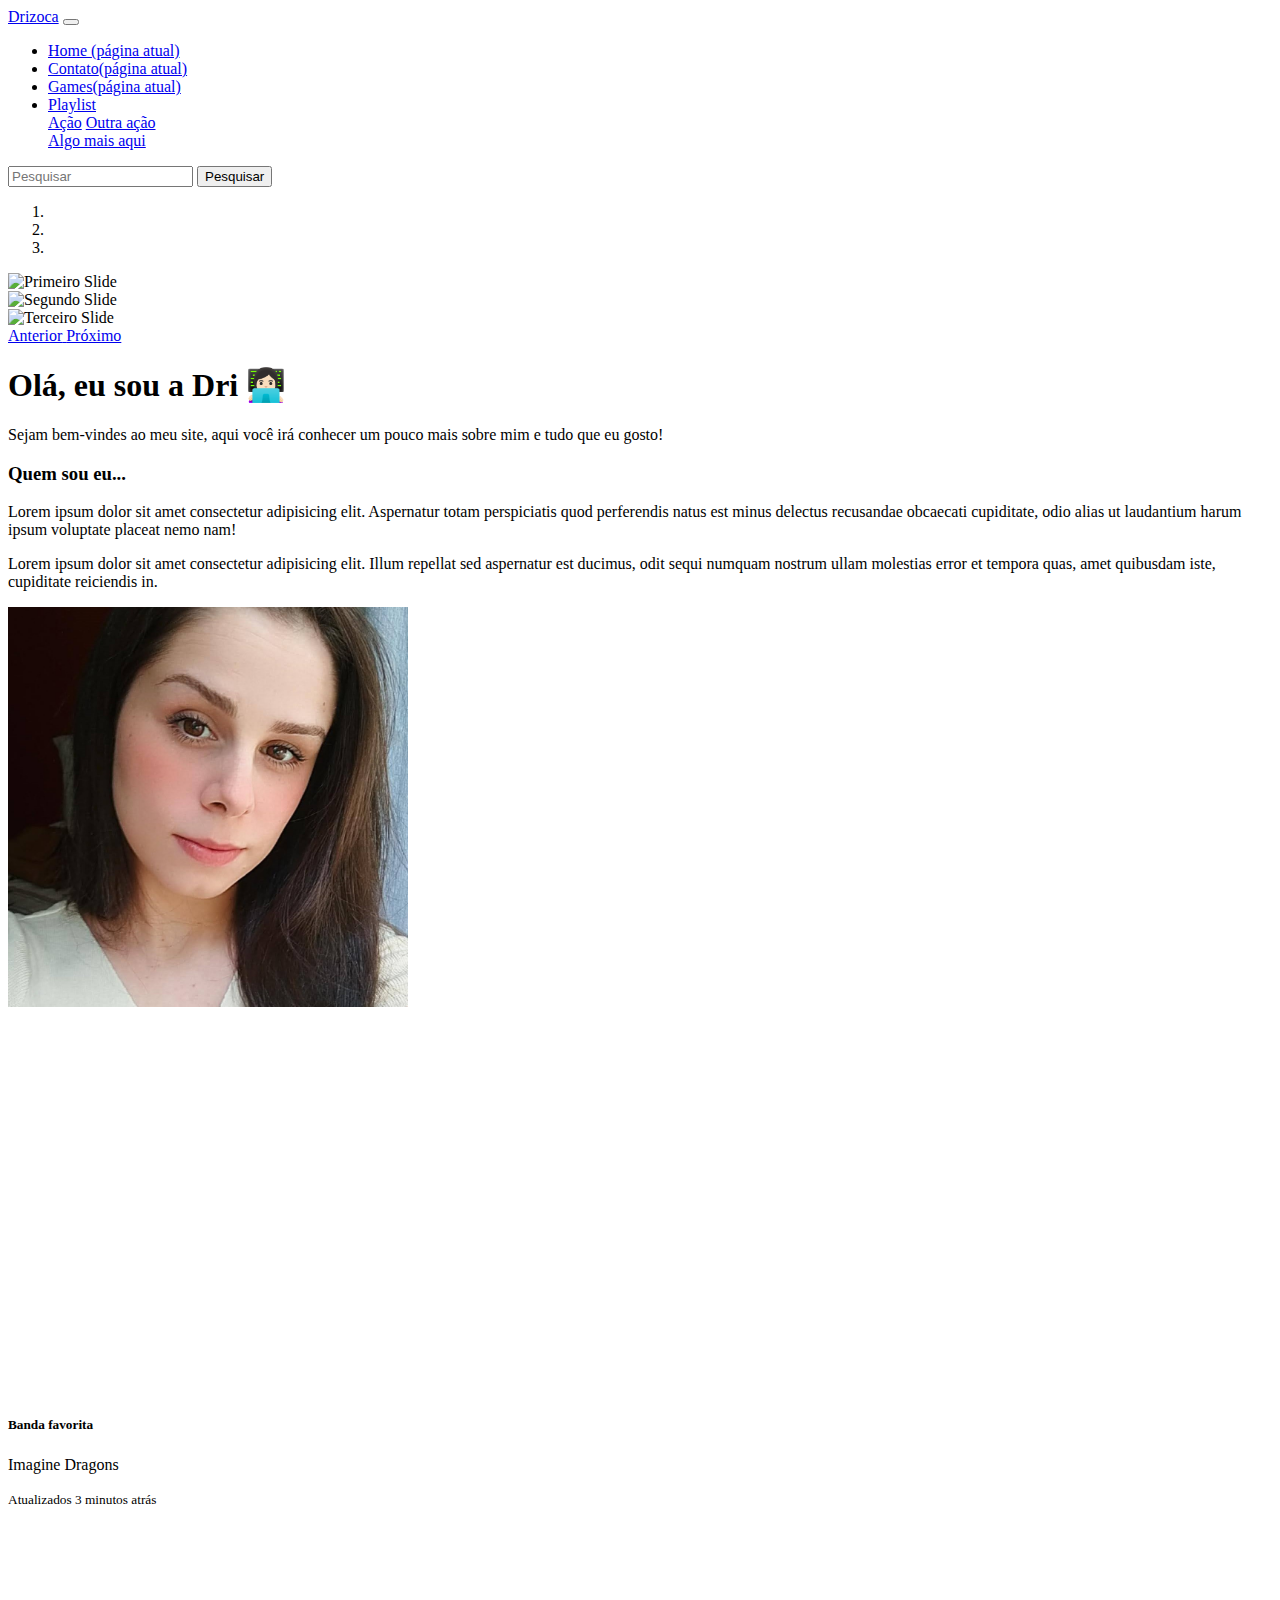
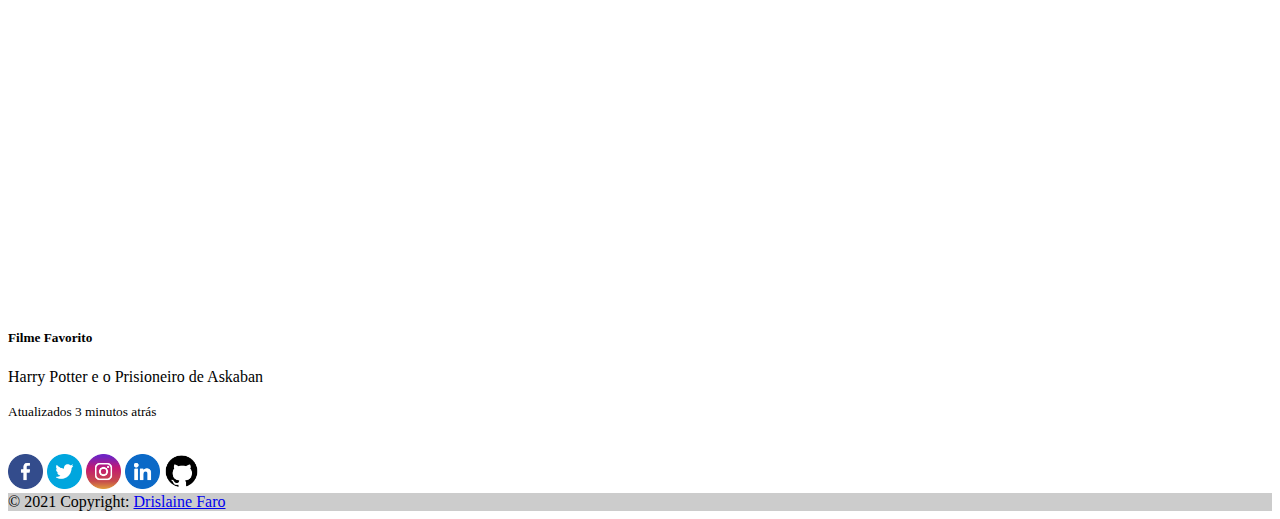
==== Bootstrap/index.html @ 7fec5658 "Criando site com Bootstrap" ====
<!DOCTYPE html>
<html lang="pt-br">

<head>
    <!-- Meta tags Obrigatórias -->
    <meta charset="utf-8">
    <meta name="viewport" content="width=device-width, initial-scale=1, shrink-to-fit=no">

    <!-- Bootstrap CSS -->
    <link rel="stylesheet" href="https://stackpath.bootstrapcdn.com/bootstrap/4.1.3/css/bootstrap.min.css"
        integrity="sha384-MCw98/SFnGE8fJT3GXwEOngsV7Zt27NXFoaoApmYm81iuXoPkFOJwJ8ERdknLPMO" crossorigin="anonymous">

    <style>
        .tm-social {
            width: 35px;
            height: 35px;
        }
    </style>
    <title>Drizoca!</title>
</head>

<body>
    <!-- Menu -->
    <nav class="navbar navbar-expand-lg navbar-dark bg-dark">
        <a class="navbar-brand" href="#">Drizoca</a>
        <button class="navbar-toggler" type="button" data-toggle="collapse" data-target="#conteudoNavbarSuportado"
            aria-controls="conteudoNavbarSuportado" aria-expanded="false" aria-label="Alterna navegação">
            <span class="navbar-toggler-icon"></span>
        </button>

        <div class="collapse navbar-collapse" id="conteudoNavbarSuportado">
            <ul class="navbar-nav mr-auto">
                <li class="nav-item active">
                    <a class="nav-link" href="index.html">Home <span class="sr-only">(página atual)</span></a>
                </li>
                <li class="nav-item active">
                    <a class="nav-link" href="#">Contato<span class="sr-only">(página atual)</span></a>
                </li>
                <li class="nav-item active">
                    <a class="nav-link" href="#">Games<span class="sr-only">(página atual)</span></a>
                </li>
                <li class="nav-item dropdown">
                    <a class="nav-link dropdown-toggle text-light" href="#" id="navbarDropdown" role="button"
                        data-toggle="dropdown" aria-haspopup="true" aria-expanded="false">
                        Playlist
                    </a>
                    <div class="dropdown-menu" aria-labelledby="navbarDropdown">
                        <a class="dropdown-item" href="#">Ação</a>
                        <a class="dropdown-item" href="#">Outra ação</a>
                        <div class="dropdown-divider"></div>
                        <a class="dropdown-item" href="#">Algo mais aqui</a>
                    </div>
                </li>
            </ul>
            <form class="form-inline my-2 my-lg-0">
                <input class="form-control mr-sm-2" type="search" placeholder="Pesquisar" aria-label="Pesquisar">
                <button class="btn btn-outline-light my-2 my-sm-0" type="submit">Pesquisar</button>
            </form>
        </div>
    </nav>
    <!-- /Menu -->

    <!-- Carousel-->
    <div id="carouselExampleIndicators" class="carousel slide" data-ride="carousel">
        <ol class="carousel-indicators">
            <li data-target="#carouselExampleIndicators" data-slide-to="0" class="active"></li>
            <li data-target="#carouselExampleIndicators" data-slide-to="1"></li>
            <li data-target="#carouselExampleIndicators" data-slide-to="2"></li>
        </ol>
        <div class="carousel-inner">
            <div class="carousel-item active">
                <img class="d-block w-100"
                    src="https://files.antena2.com/antena2/public/styles/imagen_despliegue/public/2020-06/valorant_0.jpg?itok=fdX-DsLR"
                    alt="Primeiro Slide">
            </div>
            <div class="carousel-item">
                <img class="d-block w-100"
                    src="https://woomagazine.com.br/wp-content/uploads/2020/05/Imagine-Dragons.jpg" alt="Segundo Slide">
            </div>
            <div class="carousel-item">
                <img class="d-block w-100"
                    src="https://www.teahub.io/photos/full/190-1908099_harry-potter-wallpapers-full-hd-awesome-wallpapers-harry.jpg"
                    alt="Terceiro Slide">
            </div>
        </div>
        <a class="carousel-control-prev" href="#carouselExampleIndicators" role="button" data-slide="prev">
            <span class="carousel-control-prev-icon" aria-hidden="true"></span>
            <span class="sr-only">Anterior</span>
        </a>
        <a class="carousel-control-next" href="#carouselExampleIndicators" role="button" data-slide="next">
            <span class="carousel-control-next-icon" aria-hidden="true"></span>
            <span class="sr-only">Próximo</span>
        </a>
    </div>
    <!--/Carousel-->

    <!--Jumbotron-->
    <div class="jumbotron jumbotron-fluid">
        <div class="container">
            <h1 class="display-1 text-center">Olá, eu sou a Dri 👩🏻‍💻 </h1>
            <p class="lead text-center">Sejam bem-vindes ao meu site, aqui você irá conhecer um pouco mais sobre mim e
                tudo que eu gosto!</p>
        </div>
    </div>
    <!--/Jumbotron-->

    <!--Texto e Imagem-->
    <div class="container mt-5 mb-5">
        <div class="row">
            <div class="col-md-6 justify-content-md-center">
                <h3>Quem sou eu...</h3>
                <p>
                    Lorem ipsum dolor sit amet consectetur adipisicing elit. Aspernatur totam perspiciatis quod
                    perferendis natus est minus delectus recusandae obcaecati cupiditate, odio alias ut laudantium harum
                    ipsum voluptate placeat nemo nam!
                </p>
                <p>Lorem ipsum dolor sit amet consectetur adipisicing elit. Illum repellat sed aspernatur est ducimus,
                    odit sequi numquam nostrum ullam molestias error et tempora quas, amet quibusdam iste, cupiditate
                    reiciendis in.</p>
            </div>
            <div class="col-md-6 text-center mb-5">
                <img width="400px" src="assets/img/Minha Foto.jpeg">

            </div>
        </div>
        <!--/Texto e Imagem-->

        <!--Card decks-->
        <div class="card-deck">
            <div class="card bg-dark p-1">
                <iframe
                    src="https://open.spotify.com/embed/playlist/37i9dQZF1DX9tzt7g58Xlh?utm_source=generator&theme=0"
                    width="100%" height="380" frameBorder="0" allowfullscreen=""
                    allow="autoplay; clipboard-write; encrypted-media; fullscreen; picture-in-picture"></iframe>
                <div class="card-body">
                    <h5 class="card-title text-light">Banda favorita</h5>
                    <p class="card-text text-light">Imagine Dragons</p>
                    <p class="card-text"><small class="text-muted">Atualizados 3 minutos atrás</small></p>
                </div>
            </div>
            <div class="card bg-dark p-1">
                <iframe width="530" height="380" src="https://www.youtube.com/embed/V_JtCbmkPA0"
                    title="YouTube video player" frameborder="0"
                    allow="accelerometer; autoplay; clipboard-write; encrypted-media; gyroscope; picture-in-picture"
                    allowfullscreen></iframe>
                <div class="card-body">
                    <h5 class="card-title text-light">Filme Favorito</h5>
                    <p class="card-text text-light">Harry Potter e o Prisioneiro de Askaban</p>
                    <p class="card-text"><small class="text-muted">Atualizados 3 minutos atrás</small></p>
                </div>
            </div>
        </div>
    </div>
    <br>
    <!--/Card decks-->

    <!-- Footer -->
    <footer class="bg-light text-center ">
        <!-- Grid container -->
        <div class="container p-4">
            <!-- Section: Social media -->
            <section class="mb-4">
                <!-- Facebook -->
                <a href="https://www.facebook.com/drifaro.95" role="button"><img class="tm-social"
                        src="assets/img/facebook.png" alt="Logo do Facebook"></a>

                <!-- Twitter -->
                <a href="https://twitter.com/_drizoca" role="button"><img class="tm-social" src="assets/img/twitter.png"
                        alt="Logo do Twitter"></a>

                <!-- Instagram -->
                <a href="https://www.instagram.com/drifaro/" role="button"><img class="tm-social"
                        src="assets/img/instagram.png" alt="Logo do Instagram"></a>

                <!-- Linkedin -->
                <a href="https://www.linkedin.com/in/drislainefaro/" role="button"><img class="tm-social"
                        src="assets/img/linkedin.png" alt="Logo do LinkedIn"></a>
                <!-- Github -->
                <a href="https://github.com/drifaro" role="button"><img class="tm-social" src="assets/img/github.png"
                        alt="Logo do GitHub"></a>
            </section>
            <!-- Section: Social media -->

        </div>
        <!-- Grid container -->

        <!-- Copyright -->
        <div class="text-center p-3" style="background-color: rgba(0, 0, 0, 0.2)">
            © 2021 Copyright:
            <a class="text-dark" href="https://mdbootstrap.com/">Drislaine Faro</a>
        </div>
        <!-- Copyright -->

    </footer>
    <!-- Footer -->

    <!-- jQuery primeiro, depois Popper.js, depois Bootstrap JS -->
    <script src="https://code.jquery.com/jquery-3.3.1.slim.min.js"
        integrity="sha384-q8i/X+965DzO0rT7abK41JStQIAqVgRVzpbzo5smXKp4YfRvH+8abtTE1Pi6jizo"
        crossorigin="anonymous"></script>
    <script src="https://cdnjs.cloudflare.com/ajax/libs/popper.js/1.14.3/umd/popper.min.js"
        integrity="sha384-ZMP7rVo3mIykV+2+9J3UJ46jBk0WLaUAdn689aCwoqbBJiSnjAK/l8WvCWPIPm49"
        crossorigin="anonymous"></script>
    <script src="https://stackpath.bootstrapcdn.com/bootstrap/4.1.3/js/bootstrap.min.js"
        integrity="sha384-ChfqqxuZUCnJSK3+MXmPNIyE6ZbWh2IMqE241rYiqJxyMiZ6OW/JmZQ5stwEULTy"
        crossorigin="anonymous"></script>
</body>

</html>
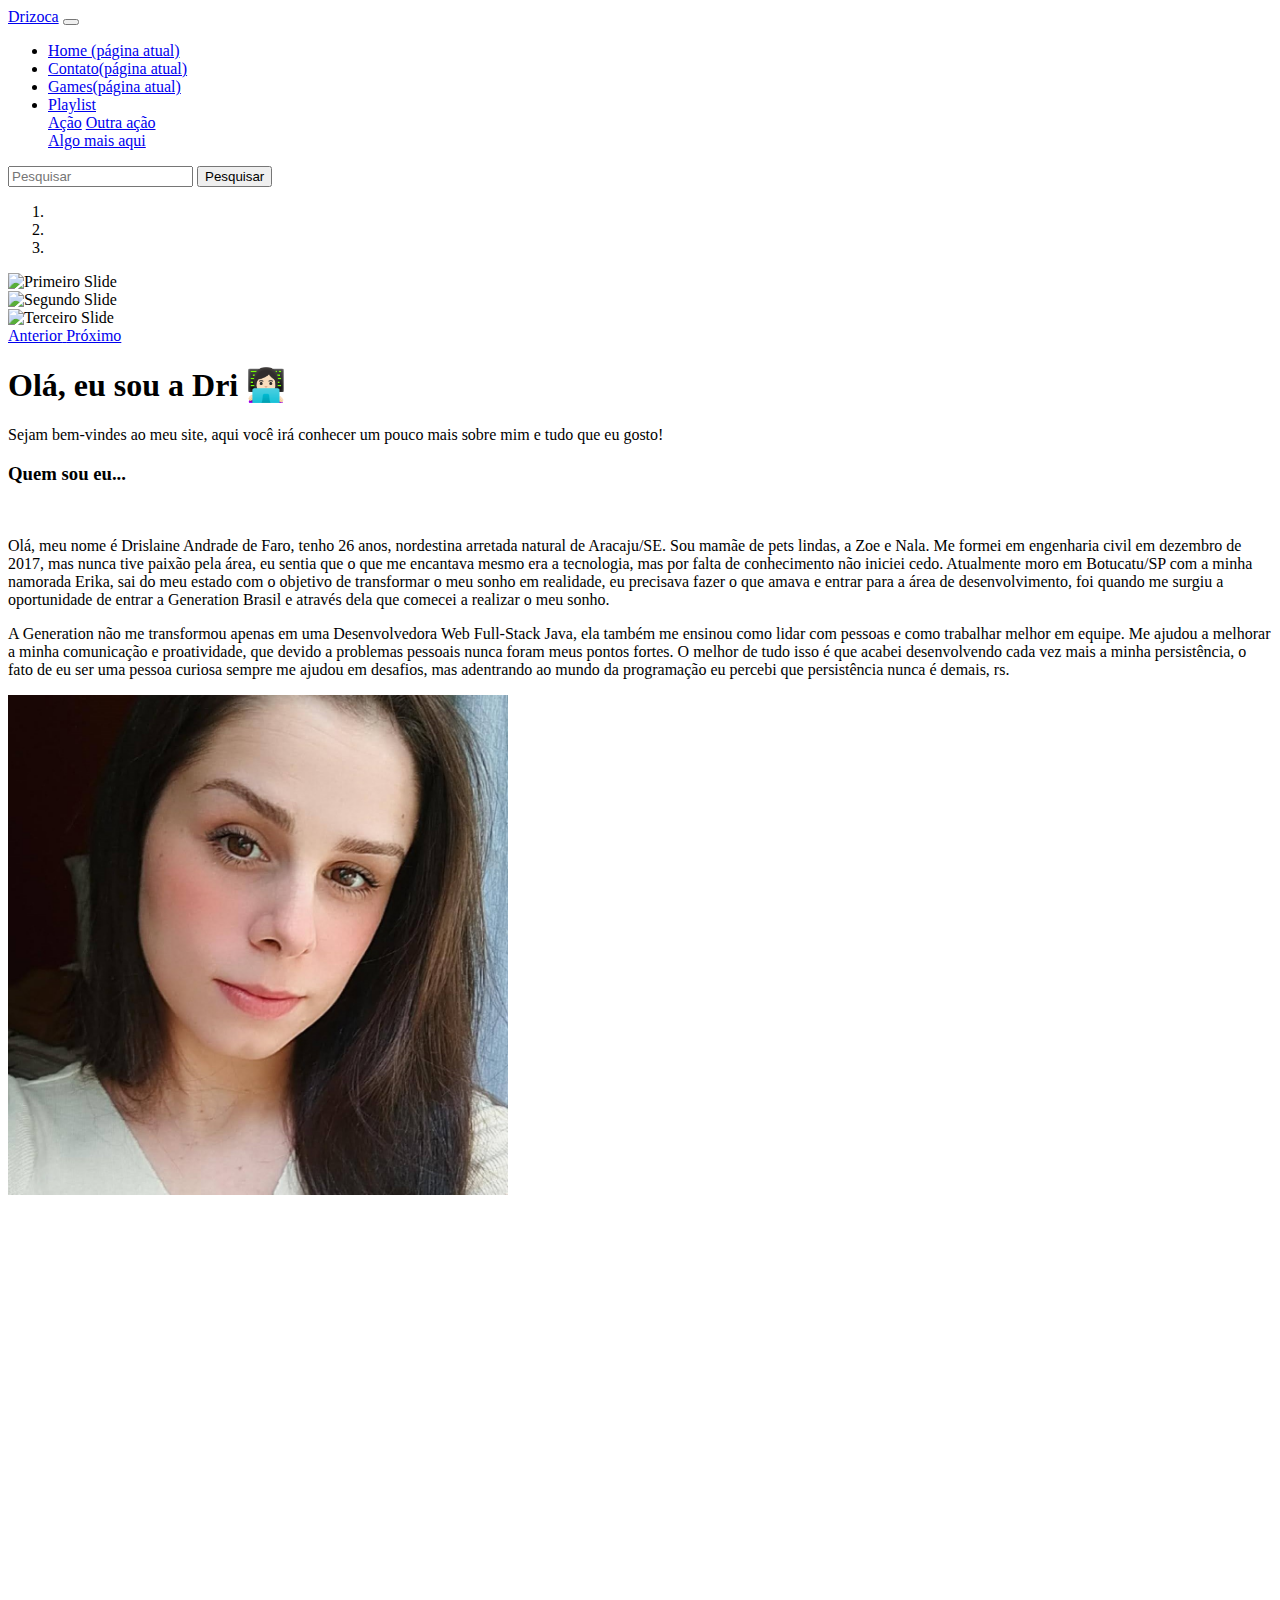
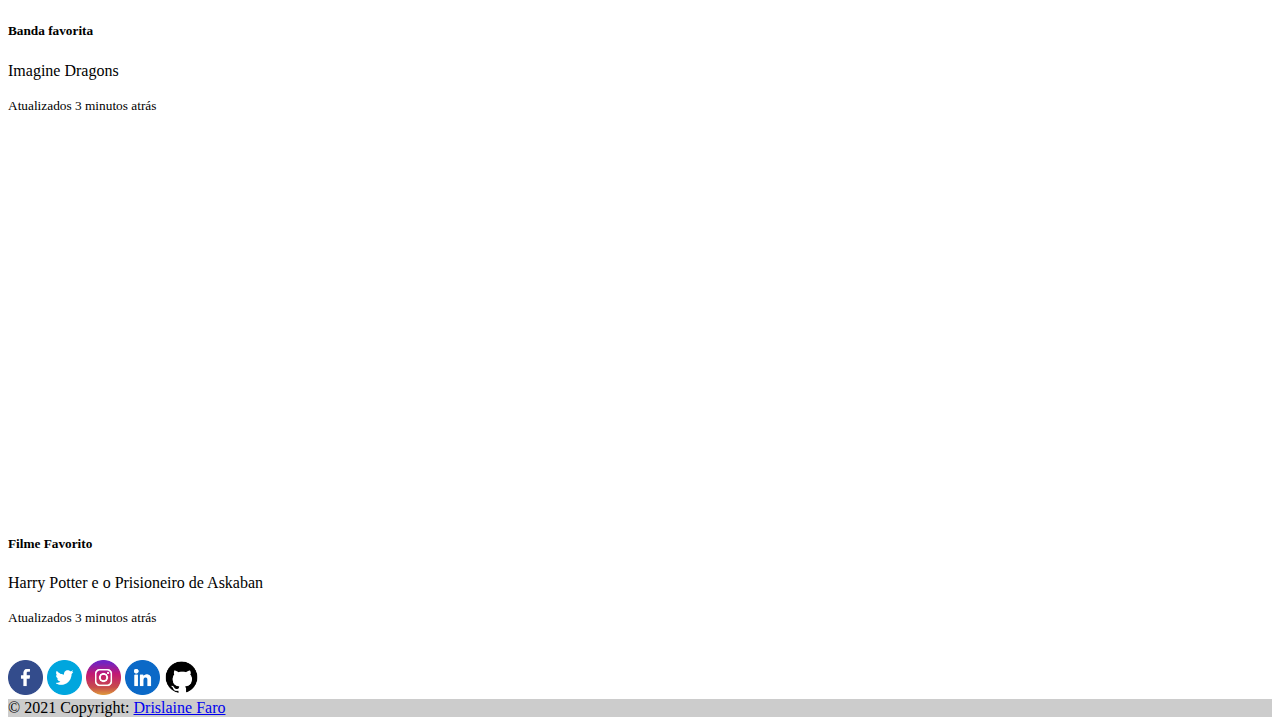
==== commit 7b1e607d: "Criando site com Bootstrap" ====
--- a/Bootstrap/index.html
+++ b/Bootstrap/index.html
@@ -105,24 +105,23 @@
     <!--/Jumbotron-->
 
     <!--Texto e Imagem-->
-    <div class="container mt-5 mb-5">
-        <div class="row">
+    <div class="container mt-5 mb-5 ">
+
+        <div class="row align-content-center">
             <div class="col-md-6 justify-content-md-center">
-                <h3>Quem sou eu...</h3>
+                <h3>Quem sou eu...</h3><br>
                 <p>
-                    Lorem ipsum dolor sit amet consectetur adipisicing elit. Aspernatur totam perspiciatis quod
-                    perferendis natus est minus delectus recusandae obcaecati cupiditate, odio alias ut laudantium harum
-                    ipsum voluptate placeat nemo nam!
+                    Olá, meu nome é Drislaine Andrade de Faro, tenho 26 anos, nordestina arretada natural de Aracaju/SE. Sou mamãe de pets lindas, a Zoe e Nala. Me formei em engenharia civil em dezembro de 2017, mas nunca tive paixão pela área, eu sentia que o que me encantava mesmo era a tecnologia, mas por falta de conhecimento não iniciei cedo. Atualmente moro em Botucatu/SP com a minha namorada Erika, sai do meu estado com o objetivo de transformar o meu sonho em realidade, eu precisava fazer o que amava e entrar para a área de desenvolvimento, foi quando me surgiu a oportunidade de entrar a Generation Brasil e através dela que comecei a realizar o meu sonho. 
                 </p>
-                <p>Lorem ipsum dolor sit amet consectetur adipisicing elit. Illum repellat sed aspernatur est ducimus,
-                    odit sequi numquam nostrum ullam molestias error et tempora quas, amet quibusdam iste, cupiditate
-                    reiciendis in.</p>
+                <p>
+                A Generation não me transformou apenas em uma Desenvolvedora Web Full-Stack Java, ela também me ensinou como lidar com pessoas e como trabalhar melhor em equipe. Me ajudou a melhorar a minha comunicação e proatividade, que devido a problemas pessoais nunca foram meus pontos fortes. O melhor de tudo isso é que acabei desenvolvendo cada vez mais a minha persistência, o fato de eu ser uma pessoa curiosa sempre me ajudou em desafios, mas adentrando ao mundo da programação eu percebi que persistência nunca é demais, rs.
+                </p>             
             </div>
             <div class="col-md-6 text-center mb-5">
-                <img width="400px" src="assets/img/Minha Foto.jpeg">
-
-            </div>
-        </div>
+                <img width="500px" src="assets/img/Minha Foto.jpeg">
+
+            </div>
+        </div> <br>
         <!--/Texto e Imagem-->
 
         <!--Card decks-->
@@ -159,24 +158,24 @@
         <!-- Grid container -->
         <div class="container p-4">
             <!-- Section: Social media -->
-            <section class="mb-4">
+            <section class="mb-3">
                 <!-- Facebook -->
-                <a href="https://www.facebook.com/drifaro.95" role="button"><img class="tm-social"
+                <a href="https://www.facebook.com/drifaro.95" role="button"><img class="tm-social m-2"
                         src="assets/img/facebook.png" alt="Logo do Facebook"></a>
 
                 <!-- Twitter -->
-                <a href="https://twitter.com/_drizoca" role="button"><img class="tm-social" src="assets/img/twitter.png"
+                <a href="https://twitter.com/_drizoca" role="button"><img class="tm-social m-2" src="assets/img/twitter.png"
                         alt="Logo do Twitter"></a>
 
                 <!-- Instagram -->
-                <a href="https://www.instagram.com/drifaro/" role="button"><img class="tm-social"
+                <a href="https://www.instagram.com/drifaro/" role="button"><img class="tm-social m-2"
                         src="assets/img/instagram.png" alt="Logo do Instagram"></a>
 
                 <!-- Linkedin -->
-                <a href="https://www.linkedin.com/in/drislainefaro/" role="button"><img class="tm-social"
+                <a href="https://www.linkedin.com/in/drislainefaro/" role="button"><img class="tm-social m-2"
                         src="assets/img/linkedin.png" alt="Logo do LinkedIn"></a>
                 <!-- Github -->
-                <a href="https://github.com/drifaro" role="button"><img class="tm-social" src="assets/img/github.png"
+                <a href="https://github.com/drifaro" role="button"><img class="tm-social m-2" src="assets/img/github.png"
                         alt="Logo do GitHub"></a>
             </section>
             <!-- Section: Social media -->
